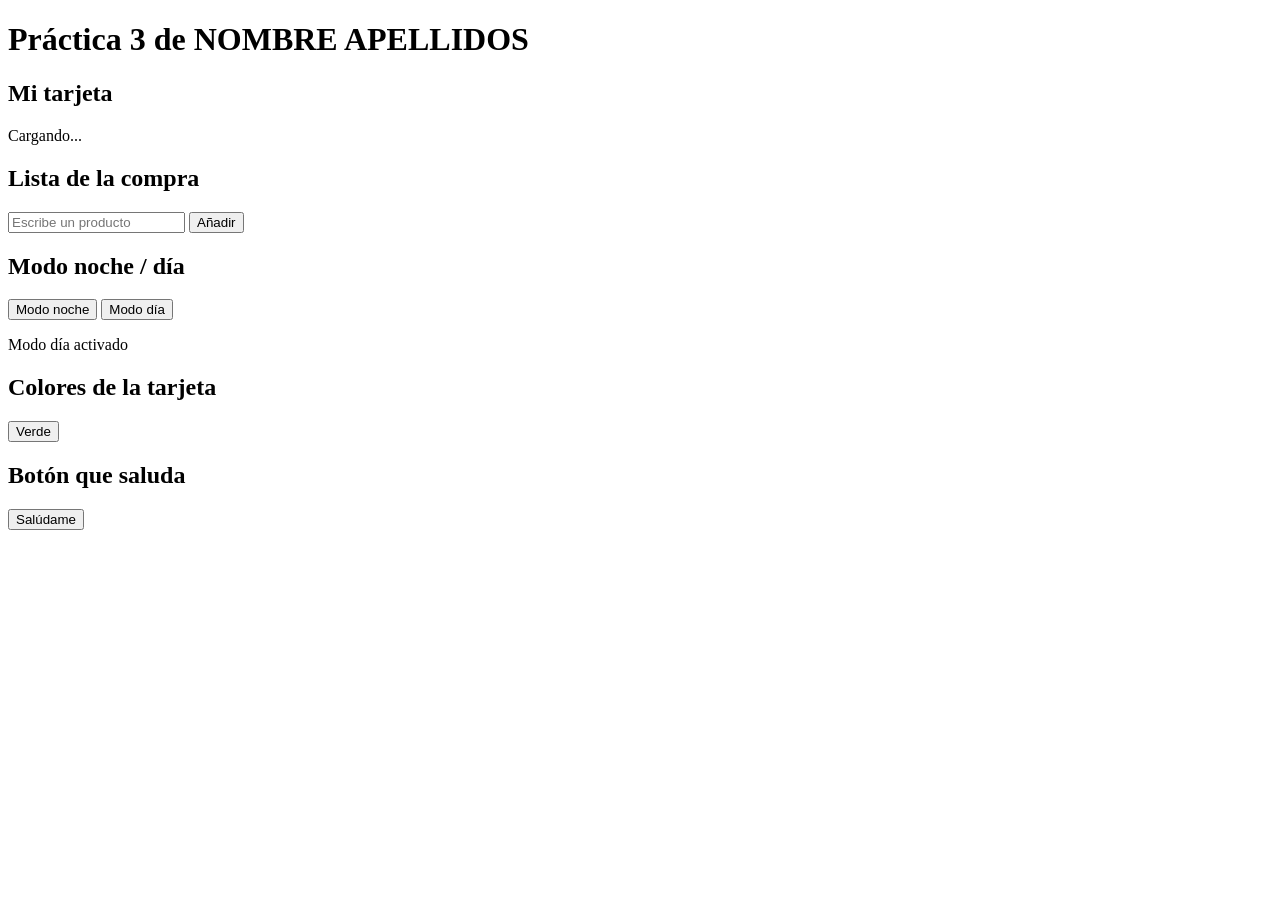
==== Practica4/javascript/index.html @ 27746b98 "." ====
<!DOCTYPE html>
<html lang="es">
<head>
    <meta charset="UTF-8">
    <meta name="viewport" content="width=device-width, initial-scale=1.0">
    <title>Práctica 3 — JavaScript</title>
</head>
<body>
    <!-- CAMBIA: pon tu nombre y apellidos -->
    <h1>Práctica 3 de NOMBRE APELLIDOS</h1>

    <!-- ===== A1. Mi tarjeta ===== -->
    <div id="tarjeta">
        <h2>Mi tarjeta</h2>
        <p id="saludo">Cargando...</p>
    </div>

    <!-- ===== A2. Lista de la compra ===== -->
    <div>
        <h2>Lista de la compra</h2>
        <input type="text" id="producto" placeholder="Escribe un producto">
        <input type="button" value="Añadir" onclick="anadir()">

        <ul id="lista"></ul>
    </div>

    <!-- ===== A3. Modo noche y modo día ===== -->
    <div>
        <h2>Modo noche / día</h2>
        <input type="button" value="Modo noche" onclick="modoNoche()">
        <input type="button" value="Modo día" onclick="modoDia()">
        <p id="modo">Modo día activado</p>
    </div>

    <!-- ===== A4. Colores de la tarjeta ===== -->
    <div>
        <h2>Colores de la tarjeta</h2>
        <input type="button" value="Verde" onclick="colorTarjeta()">
        <!-- AÑADE AQUÍ al menos 2 botones más con otros colores -->

    </div>

    <!-- ===== A5. Botón que saluda ===== -->
    <div>
        <h2>Botón que saluda</h2>
        <input type="button" id="botonSaludo" value="Salúdame" onclick="saludar()">
    </div>

    <!-- El script va al final del body -->
    <script src="js/script.js"></script>
</body>
</html>
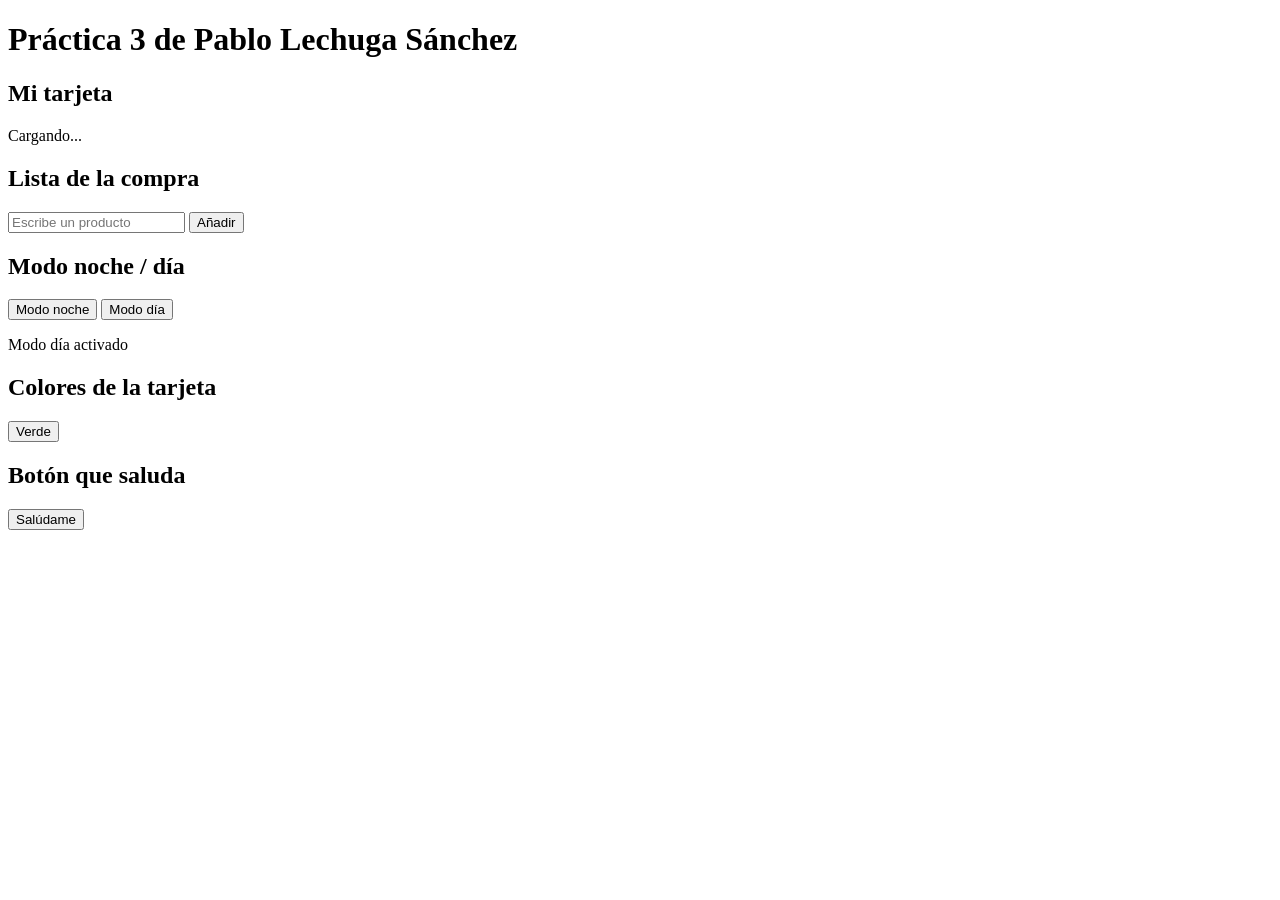
==== commit 1ba05d34: "." ====
--- a/Practica4/javascript/index.html
+++ b/Practica4/javascript/index.html
@@ -7,7 +7,7 @@
 </head>
 <body>
     <!-- CAMBIA: pon tu nombre y apellidos -->
-    <h1>Práctica 3 de NOMBRE APELLIDOS</h1>
+    <h1>Práctica 3 de Pablo Lechuga Sánchez</h1>
 
     <!-- ===== A1. Mi tarjeta ===== -->
     <div id="tarjeta">
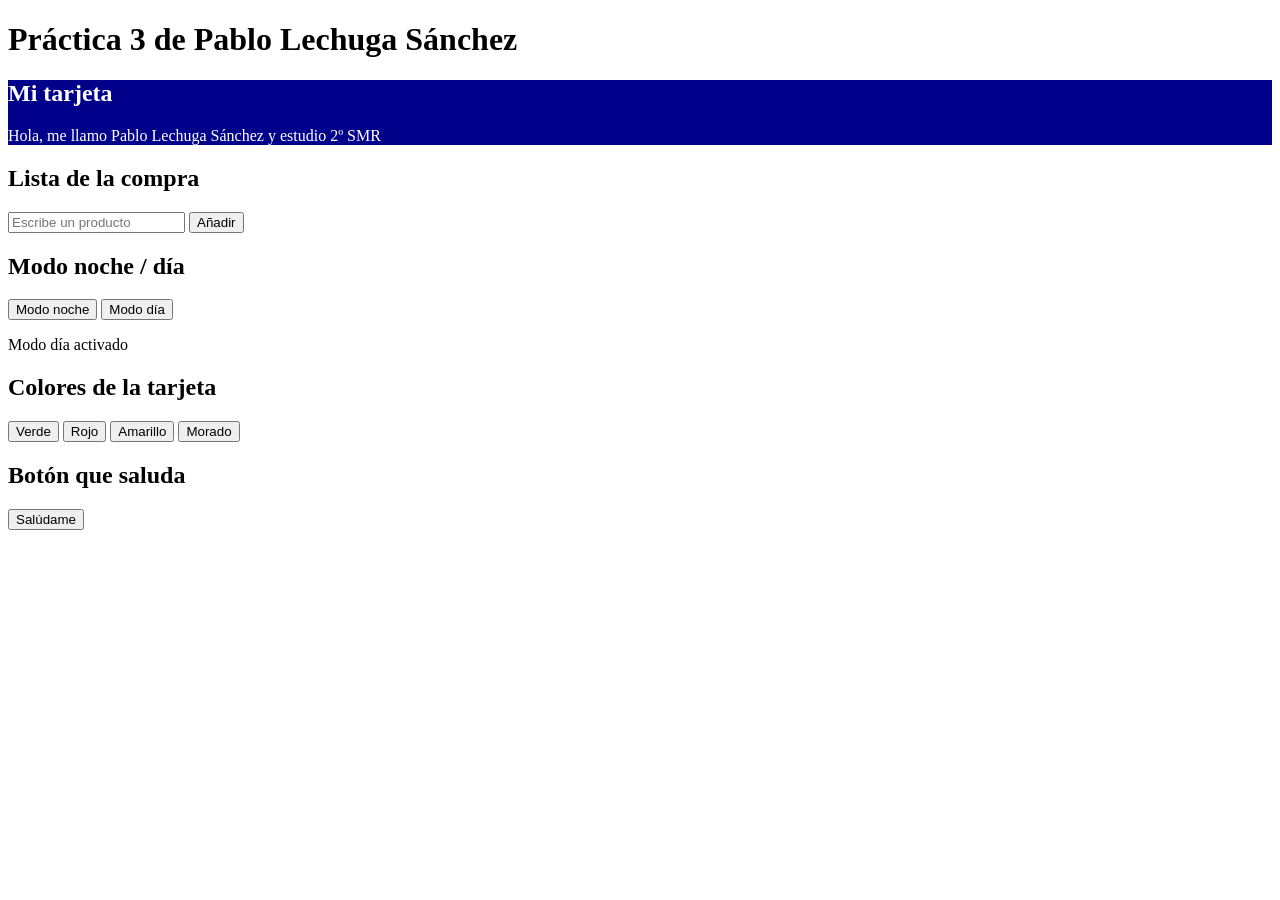
==== commit 2e7dd172: "." ====
--- a/Practica4/javascript/index.html
+++ b/Practica4/javascript/index.html
@@ -35,7 +35,10 @@
     <!-- ===== A4. Colores de la tarjeta ===== -->
     <div>
         <h2>Colores de la tarjeta</h2>
-        <input type="button" value="Verde" onclick="colorTarjeta()">
+        <button onclick="colorTarjeta('green')">Verde</button>
+        <button onclick="colorTarjeta('red')">Rojo</button>
+        <button onclick="colorTarjeta('yellow')">Amarillo</button>
+        <button onclick="colorTarjeta('purple')">Morado</button>
         <!-- AÑADE AQUÍ al menos 2 botones más con otros colores -->
 
     </div>
